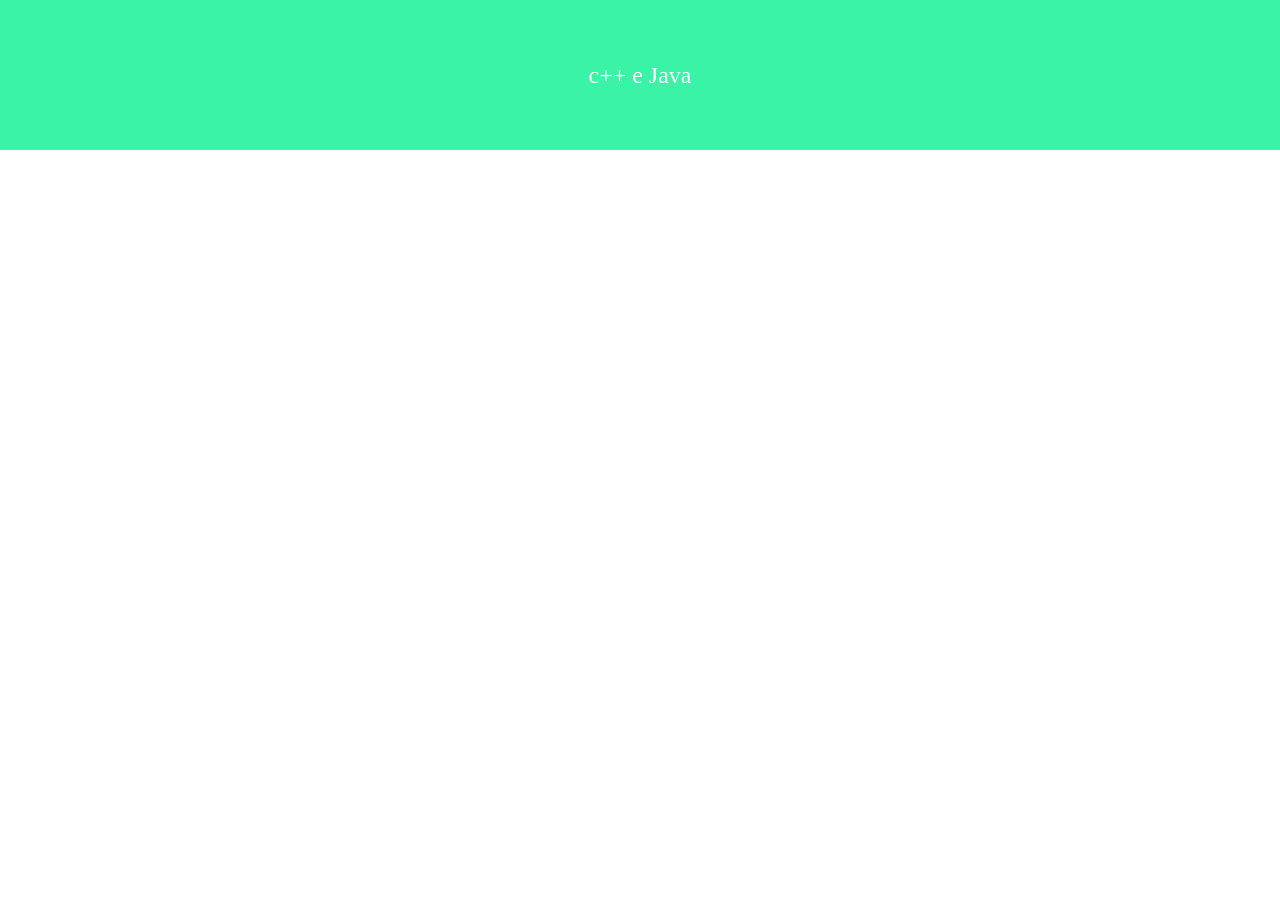
==== aula3/cop modelo.html @ 6fa1943d "." ====
<!DOCTYPE html>
<html lang="pt-BR">
<head>
<meta charset="UTF-8">
<meta name="viewport" content="width=device-width, initial-scale=1.0">
<title>Div de canto a canto</title>
<style>
    /* Remove margens padrão do body */
    body {
        margin: 0;
        padding: 0;
    }

    /* Div ocupando toda a largura */
    .full-width-box {
        width: 100%;
        height: 150px; /* altura de exemplo */
        background-color: rgb(58, 243, 166);
        color: white;
        display: flex;
        align-items: center;
        justify-content: center;
        font-size: 1.5rem;
    }
</style>
</head>
<body>

   <style></style> 
<div class="full-width-box">
    <style>
}
        .texto-verde {
            color: rgb(0, 128, 0); /* Código RGB */
        }
    </style>  c++ e Java
</div>
</style>
</body>
</html>
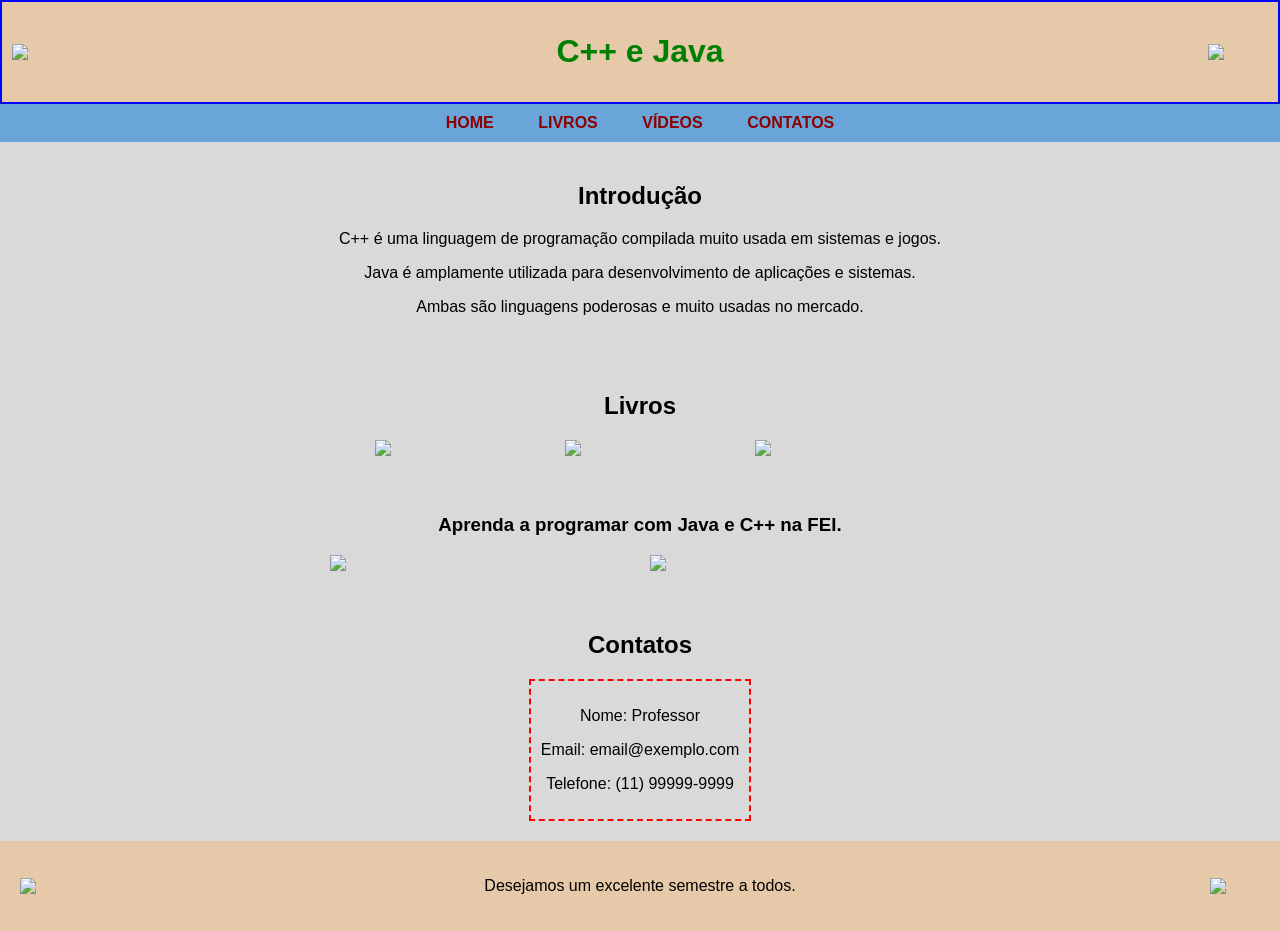
==== commit 21641477: "." ====
--- a/aula3/cop modelo.html
+++ b/aula3/cop modelo.html
@@ -1,40 +1,90 @@
 <!DOCTYPE html>
-<html lang="pt-BR">
+<html lang="pt-br">
 <head>
-<meta charset="UTF-8">
-<meta name="viewport" content="width=device-width, initial-scale=1.0">
-<title>Div de canto a canto</title>
-<style>
-    /* Remove margens padrão do body */
-    body {
-        margin: 0;
-        padding: 0;
-    }
+    <meta charset="UTF-8">
+    <title>C++ e Java</title>
 
-    /* Div ocupando toda a largura */
-    .full-width-box {
-        width: 100%;
-        height: 150px; /* altura de exemplo */
-        background-color: rgb(58, 243, 166);
-        color: white;
-        display: flex;
-        align-items: center;
-        justify-content: center;
-        font-size: 1.5rem;
-    }
-</style>
+    <!-- Conecta o CSS externo -->
+    <link rel="stylesheet" href="style.css">
 </head>
+
 <body>
 
-   <style></style> 
-<div class="full-width-box">
-    <style>
-}
-        .texto-verde {
-            color: rgb(0, 128, 0); /* Código RGB */
-        }
-    </style>  c++ e Java
-</div>
-</style>
+    <!-- TOPO DA PÁGINA -->
+    <header class="topo">
+        <!-- Logo esquerda -->
+        <img src="https://upload.wikimedia.org/wikipedia/commons/1/18/ISO_C%2B%2B_Logo.svg" class="logo-esq">
+
+        <!-- Título -->
+        <h1>C++ e Java</h1>
+
+        <!-- Logo direita -->
+        <img src="https://cdn-icons-png.flaticon.com/512/226/226777.png" class="logo-dir">
+    </header>
+
+    <!-- MENU -->
+    <nav class="menu">
+        <a href="#">HOME</a>
+        <a href="#">LIVROS</a>
+        <a href="#">VÍDEOS</a>
+        <a href="#">CONTATOS</a>
+    </nav>
+
+    <!-- INTRODUÇÃO -->
+    <section class="intro">
+        <h2>Introdução</h2>
+
+        <p>
+            C++ é uma linguagem de programação compilada muito usada em sistemas e jogos.
+        </p>
+
+        <p>
+            Java é amplamente utilizada para desenvolvimento de aplicações e sistemas.
+        </p>
+
+        <p>
+            Ambas são linguagens poderosas e muito usadas no mercado.
+        </p>
+    </section>
+
+    <!-- LIVROS -->
+    <section class="livros">
+        <h2>Livros</h2>
+
+        <div class="cards">
+            <img src="https://m.media-amazon.com/images/I/51F3e1G9XhL.jpg">
+            <img src="https://m.media-amazon.com/images/I/41as+WafrFL.jpg">
+            <img src="https://m.media-amazon.com/images/I/51wIJHh6KZL.jpg">
+        </div>
+    </section>
+
+    <!-- VÍDEO E MAPA -->
+    <section class="midia">
+        <h3>Aprenda a programar com Java e C++ na FEI.</h3>
+
+        <div class="midia-container">
+            <img src="https://i.ytimg.com/vi/dQw4w9WgXcQ/maxresdefault.jpg">
+            <img src="https://maps.googleapis.com/maps/api/staticmap?center=FEI&zoom=15&size=400x300&key=YOUR_KEY">
+        </div>
+    </section>
+
+    <!-- CONTATO -->
+    <section class="contato">
+        <h2>Contatos</h2>
+
+        <div class="tabela">
+            <p>Nome: Professor</p>
+            <p>Email: email@exemplo.com</p>
+            <p>Telefone: (11) 99999-9999</p>
+        </div>
+    </section>
+
+    <!-- RODAPÉ -->
+    <footer class="rodape">
+        <img src="https://cdn-icons-png.flaticon.com/512/732/732212.png">
+        <p>Desejamos um excelente semestre a todos.</p>
+        <img src="https://cdn-icons-png.flaticon.com/512/732/732190.png">
+    </footer>
+
 </body>
-</html>
+</html>
--- a/aula3/style.css
+++ b/aula3/style.css
@@ -0,0 +1,117 @@
+/* CONFIGURAÇÃO GERAL */
+body {
+    margin: 0; /* remove margens padrão */
+    font-family: Arial;
+    background-color: #d9d9d9; /* fundo cinza */
+    text-align: center;
+}
+
+/* ================= TOPO ================= */
+
+.topo {
+    background-color: #e6c9a8; /* cor bege */
+    border: 2px solid blue;
+    display: flex; /* coloca itens lado a lado */
+    justify-content: space-between;
+    align-items: center;
+    padding: 10px;
+}
+
+/* Logos */
+.logo-esq {
+    width: 60px;
+}
+
+.logo-dir {
+    width: 60px;
+}
+
+/* Título */
+.topo h1 {
+    color: green;
+}
+
+/* ================= MENU ================= */
+
+.menu {
+    background-color: #6aa5d9; /* azul */
+    padding: 10px;
+}
+
+/* Links do menu */
+.menu a {
+    margin: 0 20px;
+    text-decoration: none;
+    color: darkred;
+    font-weight: bold;
+}
+
+/* ================= INTRO ================= */
+
+.intro {
+    padding: 20px;
+}
+
+/* ================= LIVROS ================= */
+
+.livros {
+    padding: 20px;
+}
+
+/* Container dos livros */
+.cards {
+    display: flex;
+    justify-content: center;
+    gap: 40px; /* espaço entre imagens */
+}
+
+/* Imagens dos livros */
+.cards img {
+    width: 150px;
+}
+
+/* ================= MIDIA ================= */
+
+.midia {
+    padding: 20px;
+}
+
+/* Container vídeo + mapa */
+.midia-container {
+    display: flex;
+    justify-content: center;
+    gap: 20px;
+}
+
+/* Imagens */
+.midia-container img {
+    width: 300px;
+}
+
+/* ================= CONTATO ================= */
+
+.contato {
+    padding: 20px;
+}
+
+/* Caixa de contato */
+.tabela {
+    border: 2px dashed red;
+    display: inline-block;
+    padding: 10px;
+}
+
+/* ================= RODAPÉ ================= */
+
+.rodape {
+    background-color: #e6c9a8;
+    padding: 20px;
+    display: flex;
+    justify-content: space-between;
+    align-items: center;
+}
+
+/* Logos rodapé */
+.rodape img {
+    width: 50px;
+}
